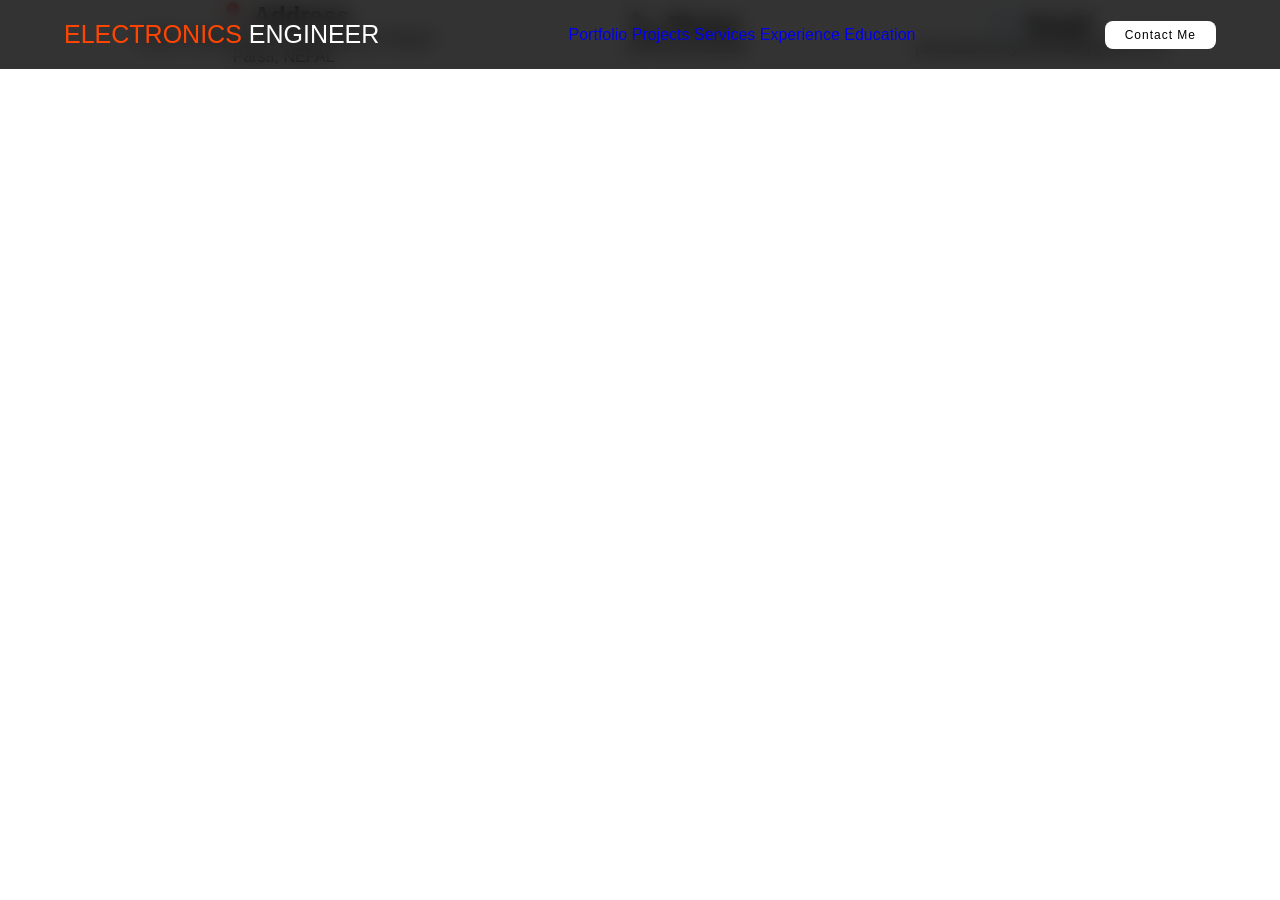
==== contactme.html @ 143f68e7 "Add files via upload" ====
<!DOCTYPE html>
<html lang="en">
<head>
    <meta charset="UTF-8">
    <meta name="viewport" content="width=device-width, initial-scale=1.0">

    <title>Pintu Sah Rauniyar | Front-End Developer Portfolio</title>

    <meta name="description" content="Pintu Sah Rauniyar - Front-End Web Developer portfolio showcasing projects, skills, education, and contact information.">

    <meta name="keywords" content="Pintu Sah Rauniyar, Front-End Developer, Web Developer, Portfolio, HTML, CSS, JavaScript, Nepal">

    <meta name="author" content="Pintu Sah Rauniyar">

    <link rel="canonical" href="https://19121a04c0.github.io/PERSONAL-PORTFOLIO-WEBPAGE/">

    <link rel="stylesheet" href="styles.css">
</head>
<body>
    <header class="header">
        <a href="index.html" class="logo"><span>ELECTRONICS</span> ENGINEER</a>
        <!-- Navigation Section -->
        <nav class="navbar">
            <a href="index.html">Portfolio</a>
            <a href="projects.html">Projects</a>
            <a href="services.html">Services</a>
            <a href="#">Experience</a>
            <a href="education.html">Education</a>
        </nav>
        <a href="#" class="contact">Contact Me</a>
    </header>

<section>
	<div class="table">
    	<table width="100%" border="0" cellpadding="20">
        <tr align="center">

            <!-- Address -->
            <td>
                <h2>📍 Address</h2>
                <p>
                    44300, Dhobini Rural Muncipality-1 Pipara<br>
                    Parsa, NEPAL
                </p>
            </td>

            <!-- Phone -->
            <td>
                <h2>📞 Phone</h2>
                <p>
                    +9779744722053                </p>
            </td>

            <!-- Email -->
            <td>
                <h2>✉️ Email</h2>
                <p>
                    pintusahrauniyar94068@gmail.com
                </p>
            </td>

        </tr>
    </table>
</div>
</section>
</html>
---- styles.css ----
*{
    margin: 0;
    padding: 0;
    box-sizing: border-box;
    font-family: 'poppons', sans-serif;
    text-decoration: none;
    list-style: none;
}
.header{
    position: fixed;
    top: 0;
    left:0;
    width: 100%;
    padding: 20px 5%;
    background: rgba(0,0,0,0.8);
    backdrop-filter:blur(10px);
    display: flex;
    justify-content: space-between;
    align-items: center;
    z-index: 100;
}
.logo{
    font-size: 25px;
    font-weight: 300;
    color: white;
    transition: 0.3s ease;
}
.logo:hover{
    color: orangered;
    text-shadow: 0 0 25px orangered, 0 0 50px orangered;
    transform: scale(1.1);
}
span{
    color: orangered;
}
.navbar a:hover,
.navbar a.active{
    color: WHITE;
    border-bottom: 3px solid white;
}
.contact{
    padding: 5px 18px;
    background-color: white;
    color: black;
    border: 2px solid transparent;
    border-radius: 8px;
    font-size: 12px;
    letter-spacing: 1px;
    font-weight: 400;
    transition: 0.3s ease;
}
.contact:hover{
    background-color: orangered;
    color: white;
}
.home{
    width: 100%;
    background: rgb(241,241,241);
    display: flex;
    align-items: center;
    gap: 7em;
    padding: 120px 12% 50px;
}
.home-content{
    max-width: 600px;
}
.home-content h3{
    font-size: 42px;
}
.home-content h1{
    font-size: 62px;
    line-height: 1.2;
}
.home-content p{
    font-size: 18px;
    margin: 25px 0 30px;
}
.btn-box{
    width: 15px 28px;
    display: flex;
    gap: 2em;
}
.btn-1{
    padding: 15px 28px;
    background-color: black;
    color: white;
    border: 2px solid transparent;
    border-radius: 8px;
    font-size: 18px;
    letter-spacing: 1px;
    font-weight: 600;
    transition: 0.3s ease;
    cursor: pointer;
}
.btn-1:hover{
    background-color: white;
    color: black;
    border: 2px solid black;

}
.btn-2{
    padding: 15px 28px;
    background-color:orangered;
    color: white;
    border: 2px solid black;
    border-radius: 8px;
    font-size: 18px;
    letter-spacing: 1px;
    font-weight: 600;
    transition: 0.3s ease;
    cursor: pointer;
}
.btn-2:hover{
    background-color: white;
    color: orangered;
}
.img-box img{
    border-radius: 50%;
    width: 100%;
}
::-webkit-scrollbar{
    width: 15px;

}
::-webkit-scrollbar-thumb{
    background-color: orangered;
}
::-webkit-scrollbar-track{
    background-color: rgba(0,0,0,0.6);
    width: 50px;
}
.about{
    display: flex;
    justify-content: center;
    align-items: center;
    padding: 50px 8% 50px;
    gap: 5em;
    background: black;
}
.about-img img{
    position: relative;
    width: 100%;
    box-shadow: 0 0 25px orangered, 0 0 50px orangered;
    border-radius: 50%;
}
.about-content h2{
    text-align: left;
    color: white;
    font-size: 42px;

}
.about-content h3{
    font-size: 52px;
    color: white;
}
.about-content p{
    font-size: 15px;
    color: white;
    margin: 2em 0 3em;
}
.contact-form h2{
    text-align: center;
    margin-top: 3em;
    margin-bottom: 1em;
    font-size: 30px;
}
.contact-form form{
    max-width: 30em;
    text-align: center;
    margin:1rem auto;
    margin-bottom: 2em;
}
.contact-form .input-box{
    display: flex;
    justify-content: center;
    flex-wrap: wrap;

}
.contact-form form .input-box input,
.contact-form form textarea{
    width: 100%;
    padding: 1.5em;
    font-size: 14px;
    color: black;
    background: rgb(241,241,241);
    border-radius: .8rem;
    margin: 1rem 0;
    resize: none

}
.footer{
    position: relative;
    bottom: 0;
    width: 100%;
    padding: 10px 3%;
    background-color: black;
}
.footer .social{
    text-align: center;
    padding-bottom: 25px;
    color: white;
}
.footer .social a{
    font-size: 24px;
    color: white;
    border: 2px solid orangered;
    width: 40px;
    height: 40px;
    line-height: 38px;
    display: inline-block;
    text-align: center;
    border-radius: 50%;
    margin: 0 8px;
    box-shadow: inset 0 0 10px orangered, 0 0 10px orangered;
    transition: 0.3s ease;
}
.footer .social a:hover{
    transform: scale(1.2)translateY(-10px);
    color: orangered;
    border: 2px solid orangered;
}
.footer ul{
    margin-top: 0;
    padding: 0;
    font-size: 18px;
    line-height: 1.6;
    margin-bottom: 0;
    text-align: center;

}
.footer ul li a{
    color: white;
    border-bottom: 3px solid transparent;
    transition: 0.3s ease;
}
.footer ul li a:hover{
    border-bottom: 3px solid orangered;
}
.footer ul li{
    display: inline-block;
    padding: 0 15px;
}
.footer .copyright{
    margin-bottom: 15px;
    text-align: center;
    font-size: 12px;
    color: white;
}
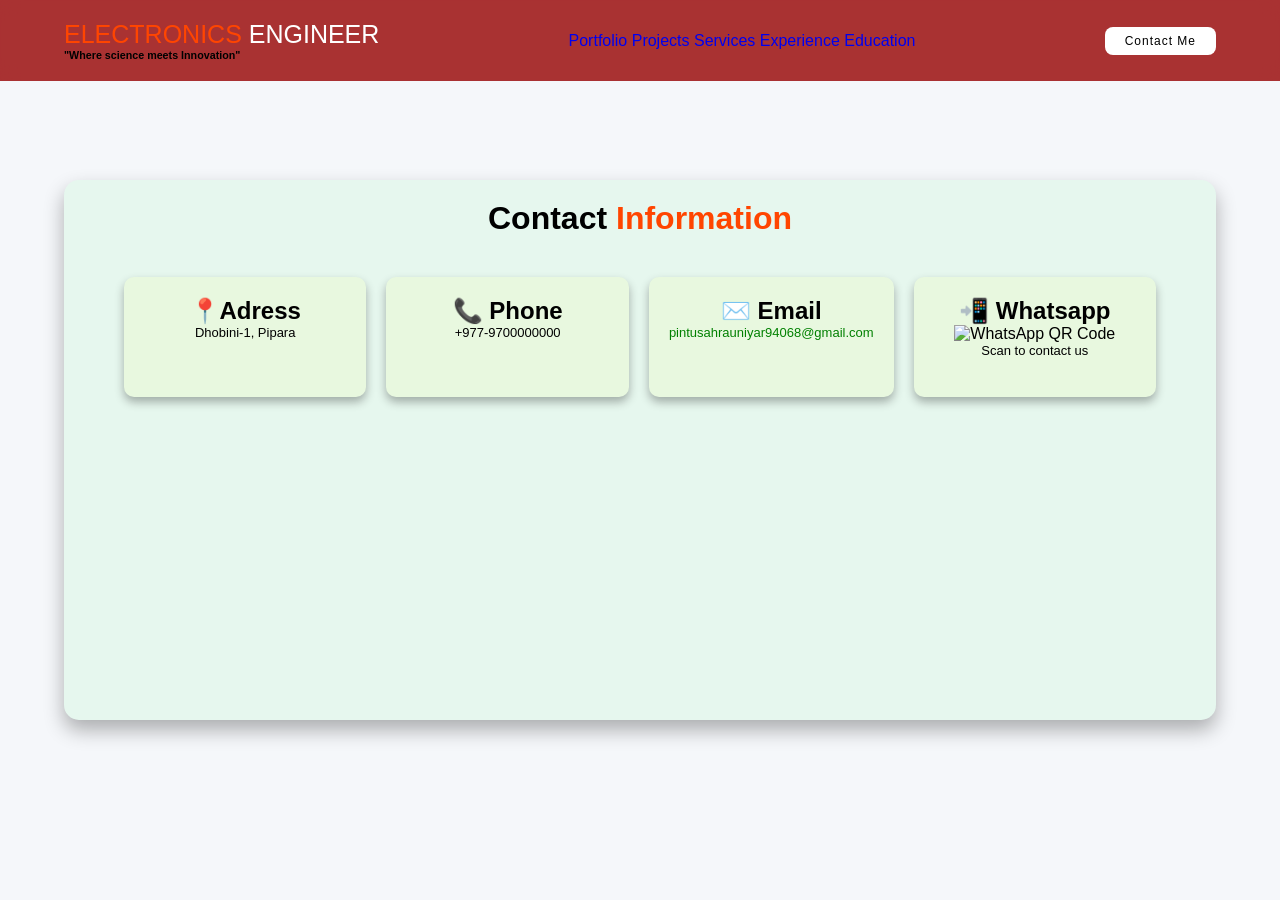
==== commit f4ef3da7: "Update contactme.html" ====
--- a/contactme.html
+++ b/contactme.html
@@ -18,7 +18,10 @@
 </head>
 <body>
     <header class="header">
+        <div class="quotes">
         <a href="index.html" class="logo"><span>ELECTRONICS</span> ENGINEER</a>
+        <h6 class="h6"> "Where science meets Innovation" </h6>
+        </div>
         <!-- Navigation Section -->
         <nav class="navbar">
             <a href="index.html">Portfolio</a>
@@ -27,40 +30,82 @@
             <a href="#">Experience</a>
             <a href="education.html">Education</a>
         </nav>
-        <a href="#" class="contact">Contact Me</a>
+        <a href="contactme.html" class="contact">Contact Me</a>
     </header>
 
-<section>
-	<div class="table">
-    	<table width="100%" border="0" cellpadding="20">
-        <tr align="center">
+<style>
 
-            <!-- Address -->
-            <td>
-                <h2>📍 Address</h2>
-                <p>
-                    44300, Dhobini Rural Muncipality-1 Pipara<br>
-                    Parsa, NEPAL
-                </p>
-            </td>
+body{
+    background:#f5f7fa;
+    display:flex;
+    justify-content:center;
+    align-items:center;
+    min-height:100vh;
+}
 
-            <!-- Phone -->
-            <td>
-                <h2>📞 Phone</h2>
-                <p>
-                    +9779744722053                </p>
-            </td>
+.main-container{
+  width:90%;
+  height:60vh;
+  text-align:center;
+  content-justify:center;
+  margin:5% 20px;
+  padding: 20px;
+  background:#1e51;
+  border-radius:15px;
+  box-shadow:0 10px 20px rgba(0,0,0,0.3);
+}
+.container{
+ margin:40px;
+  gap:20px;
+  display:flex;
+  content-justify:center;
+  flex-wrap:wrap;
+}
+.box{
+  flex:1;
+  padding:20px 20px;
+  text-align:center;
+  height:120px;
+  background:#ff11;
+  border-radius:10px;
+  box-shadow:0 5px 10px rgba(0,0,0,0.3);
+}
+.box:hover{
+  transform:translateY(-10px) scale(0.8) rotate(1.5deg);
+  background:#0fff;
+ 
+}
 
-            <!-- Email -->
-            <td>
-                <h2>✉️ Email</h2>
-                <p>
-                    pintusahrauniyar94068@gmail.com
-                </p>
-            </td>
+p{
+  font-size:13px;
+}
 
-        </tr>
-    </table>
+</style>
+</head>
+<body>
+
+<div class="main-container">
+  <h1> Contact <span>Information</span> </h1>
+  <div class="container">
+    <div class="box">
+      <h2> 📍Adress </h2>
+      <p> Dhobini-1, Pipara </p>
+    </div>
+    <div class="box">
+      <h2> 📞 Phone </h2>
+      <p> +977-9700000000 </p>
+    </div>
+    <div class="box">
+      <h2> ✉️ Email </h2>
+      <p style="color:green"> pintusahrauniyar94068@gmail.com </p>
+    </div>
+    <div class="box">
+      <h2> 📲 Whatsapp </h2>
+       <img src="images/whatsapp-qr.png" alt="WhatsApp QR Code" class="qr-code">
+    <p>Scan to contact us</p>
+    </div>
+  </div>
 </div>
-</section>
+
+</body>
 </html>
--- a/styles.css
+++ b/styles.css
@@ -12,7 +12,7 @@
     left:0;
     width: 100%;
     padding: 20px 5%;
-    background: rgba(0,0,0,0.8);
+    background: rgba(150,0,0,0.8);
     backdrop-filter:blur(10px);
     display: flex;
     justify-content: space-between;
@@ -247,3 +247,47 @@
     color: white;
 }
 
+/* CONTACT ME DESIGN */
+.table{
+	margin-top:15%;
+}
+
+
+/* projects design */
+.social1{
+    padding: 25px 40px;
+    margin:5%;
+    width:40%;
+    display: flex;
+    flex-direction: column;
+    align-items: center;
+    gap: 20px;   /* space between buttons */
+}
+
+.project-btn{
+    display: inline-block;
+    width: 200px;
+    padding: 12px 20px;
+    background: #ff6600;
+    color: white;
+    text-decoration: none;
+    text-align: center;
+    border-radius: 25px;
+    font-size: 18px;
+    font-weight: bold;
+    transition: 0.3s;
+}
+
+.project-btn:hover{
+    background: #e65c00;
+    transform: scale(1.05);
+}
+
+/* resume design */
+
+.resume{
+   margin-top:5%;
+   margin-left:10px;
+   width:100%;
+}
+
